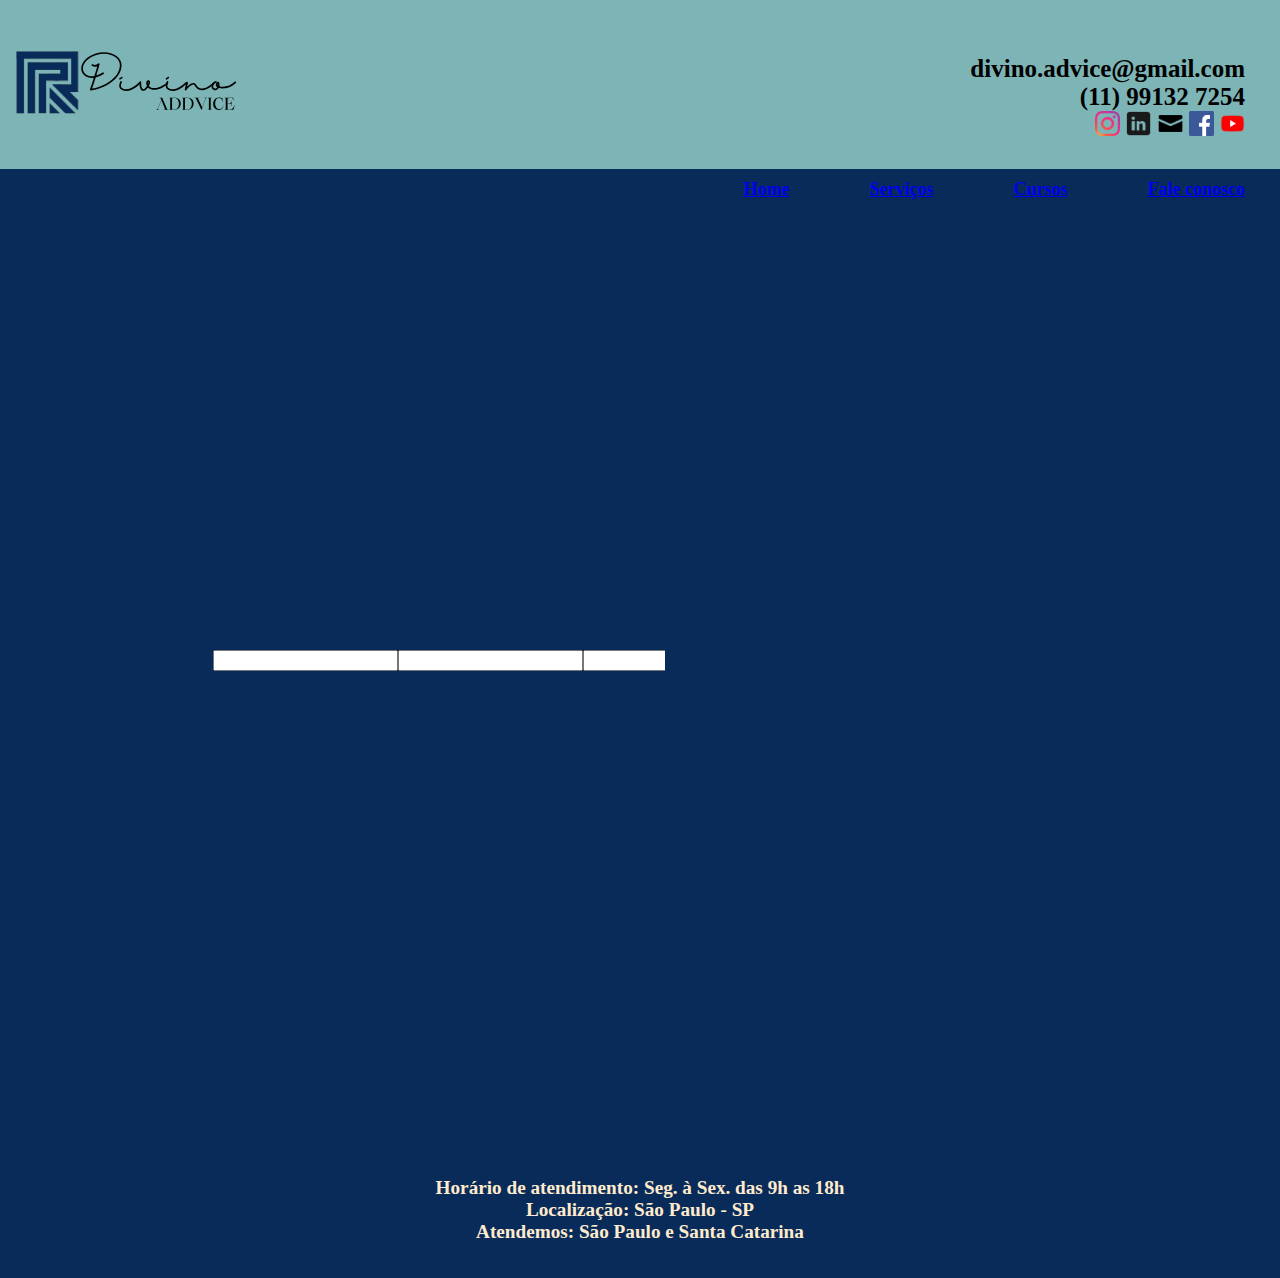
==== FaleConosco.html @ 044cfc3c "segunda tela 2.0" ====
<!DOCTYPE html>
<html lang="en">
<head>
    <meta charset="UTF-8">
    <meta name="viewport" content="width=device-width, initial-scale=1.0">
    <title>Document</title>
</head>
<body>
    <style>
        body {
            margin: 0; /* Removendo margens padrão do body */
            background-color: #092b5a;
        }


        header {
            display: flex;
            justify-content: space-between;
            padding: 10px;
            background-color: #7db4b5; /* Corrigindo para a nova cor de fundo */
        }

        .logo {
      /* Evita que o logo seja comprimido */
            background-color: #7db4b5;
        }
        .logo img{
            height: 145px;
            width: 250px;
        }

        .meiosdecontato {
            list-style-type: none;
            margin: 0;
            padding: 0;
            text-align: right;
            margin-left: 10px;
            margin-right: 25px;
            margin-top: 45px;
            font-size: 25px;
        }

        .icone img {
            height: 25px;
            width: 25px;
        }

        .menu {
            background-color: #092b5a;
            width: 100%;
            list-style-type: none;
            margin: 0;
            padding: 0;
            display: flex;
            justify-content: right; /* Centraliza os itens horizontalmente */
            color: white;
         
        }


        .menu li {
            margin-right: 35px;
            margin-left: 45px; /* Ajuste a margem conforme necessário */
            margin-top: 10px;
            font-size: large;
            color: antiquewhite;
            margin-bottom: 10px;
            font-size: large;
            transition: background-color 0.3s; /* Adiciona uma transição suave */
           
        }
        .central {
            position: relative;
            background-image: url("imagem_de_fundo.png");
            background-size: cover;
            background-repeat: no-repeat;
            height: 300px; /* Ajuste a altura conforme necessário */
            display: flex;
            align-items: center;
            justify-content: right;
            color: #092b5a;
            text-align: right;
            height: 100vh; /* Altura da tela inteira */
            background-size: 100% 100%;
             clip-path: polygon(0 0, 100% 0, 100% 90%, 0% 90%);
            width: 100%;
            
        }

        .texto-sobre-imagem {
            margin-right: 25px;
            color: black;
            z-index: 1; /* Para garantir que o texto fique acima da imagem de fundo */
            
        }
        .valores{
            background-color: #092b5a;
            color: aliceblue;
            text-align: center;
            font-size: large;
        }
        .classe-menu{
            background-color: #092b5a;
            color: white;
            transition: background-color 0.3s; /* Adiciona uma transição suave */

        }
        .fale_conosco {
    background-image: url(BACKGROUND_FALECONOSCO.png);
    position: relative;
    background-size: cover;
    background-repeat: no-repeat;
    height: 300px; /* Ajuste a altura conforme necessário */
    display: flex;
    align-items: center;
    justify-content: center; /* Centraliza horizontalmente o conteúdo da seção */
    color: #092b5a;
    text-align: center;
    height: 100vh; /* Altura da tela inteira */
    background-size: 100% 100%;
    clip-path: polygon(0 0, 100% 0, 100% 90%, 0% 90%);
    width: 100%;
}

/* Adicione estilos para centralizar divs filhas */
.fale_conosco div {
    display: flex;
    align-items: center;
    justify-content: center;
    
}


           footer{
            background-color: #092b5a;
            text-align: center;
            margin-top: 25px;
            margin-bottom: 28px;
            font-size: larger;
            margin-bottom: 0;
            color: blanchedalmond;
            margin-top: 2rem;
            padding: 1rem;
        }
        .email{
            background-color: #092b5a;
            height: 350px;
            width: 350px;
            text-align: center;
            align-items: center;
            border-radius: 15px;
          
        }
        .whats{
            background-color: #092b5a;
            height:125px ;
            width: 300px;
            align-items: center;
            border-radius: 15px;
           
        }
    </style>
</head>

<body>
    <section>
        <header>
            <div class="logo">
                <img src="Destaquem do Instagram .svg" alt="logo da empresa">
            </div>

            <ul class="meiosdecontato">
                <li><strong>divino.advice@gmail.com</strong></li>
                <li><strong>(11) 99132 7254</strong></li>
                <div class="icone">
                    <img src="icone_insta.png" alt="ícone do Instagram">
                    <img src="icone_linkdin.png" alt="ícone do LinkedIn">
                    <img src="icone_email.png" alt="ícone do YouTube">
                    <img src="icone_face.png" alt="ícone do Facebook">
                    <img src="icone_youtube.png" alt="ícone do E-mail">
                </div>
            </ul>
        </header>

        <section class="classe-menu">
            <div class="menu">
               
                <li><a href="index.html"><strong>Home</strong></a></li>
                <li><a href="Serviços.html"><strong>Serviços</strong></a></li>
                <li><a href="link-dos-seus-cursos"><strong>Cursos</strong></a></li>
                <li><a href="FaleConosco.html"><strong>Fale conosco</strong></a></li>
           
            </div>

            <section class="fale_conosco">

                <div class="email">
                    <input type="text">
                    <input type="number" name="" id="">
                    <input type="email">
                </div>
              
                <div class="whats">

                </div>


            </section>

            <footer>
                <p><strong>Horário de atendimento: Seg. à Sex. das 9h as 18h <br>
                    Localização: São Paulo - SP <br>
                    Atendemos: São Paulo e Santa Catarina</strong></p>
                
                </footer>
</body>
</html>
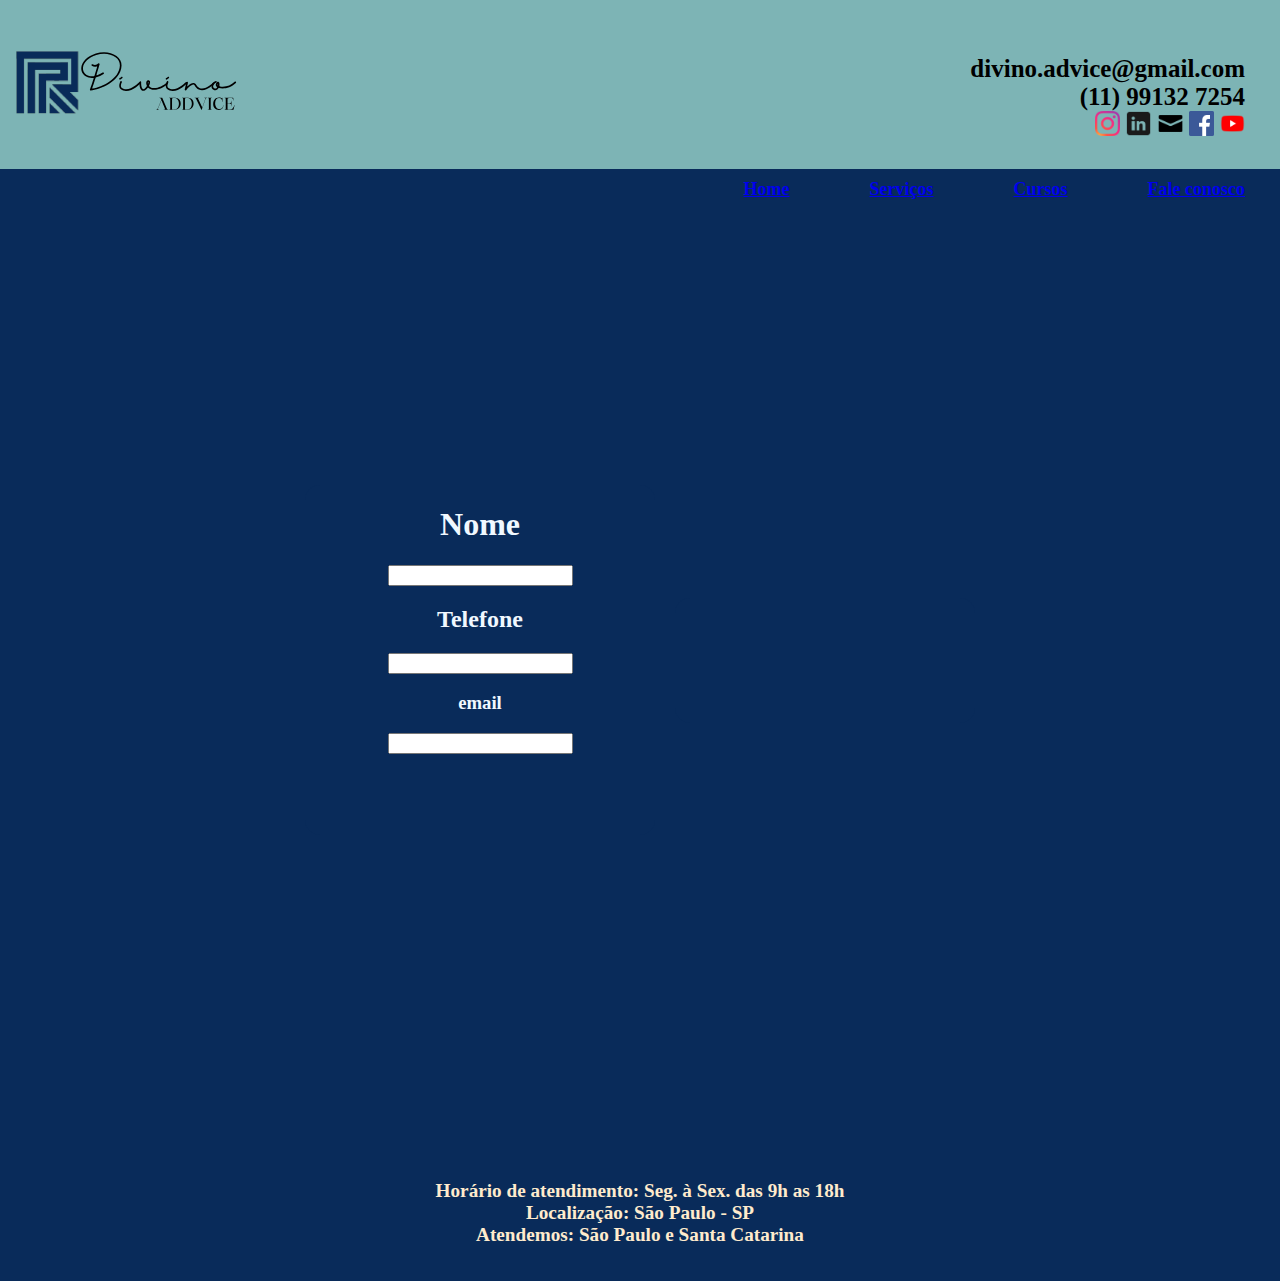
==== commit 29bf9c3f: "finlizando pagina de fale conosco" ====
--- a/FaleConosco.html
+++ b/FaleConosco.html
@@ -120,15 +120,16 @@
     background-size: 100% 100%;
     clip-path: polygon(0 0, 100% 0, 100% 90%, 0% 90%);
     width: 100%;
+    margin-bottom: 35px;
+    padding: 5;
 }
 
-/* Adicione estilos para centralizar divs filhas */
-.fale_conosco div {
-    display: flex;
-    align-items: center;
-    justify-content: center;
-    
+.fale_conosco > div {
+    margin: 0 10px; /* Adiciona uma margem horizontal entre as divs */
 }
+
+
+
 
 
            footer{
@@ -157,7 +158,13 @@
             width: 300px;
             align-items: center;
             border-radius: 15px;
-           
+            display: flexbox;
+           color: antiquewhite;
+           color: white; /* Mude a cor para branco */
+        }
+        .email h1,h2,h3{
+            color: aliceblue;
+
         }
     </style>
 </head>
@@ -195,13 +202,19 @@
             <section class="fale_conosco">
 
                 <div class="email">
+                    <h1>Nome</h1>
                     <input type="text">
+                    <h2>Telefone</h2>
                     <input type="number" name="" id="">
+
+                    <h3>email</h3>
                     <input type="email">
                 </div>
               
                 <div class="whats">
 
+                    <i class="fa-brands fa-whatsapp"></i>
+                
                 </div>
 
 
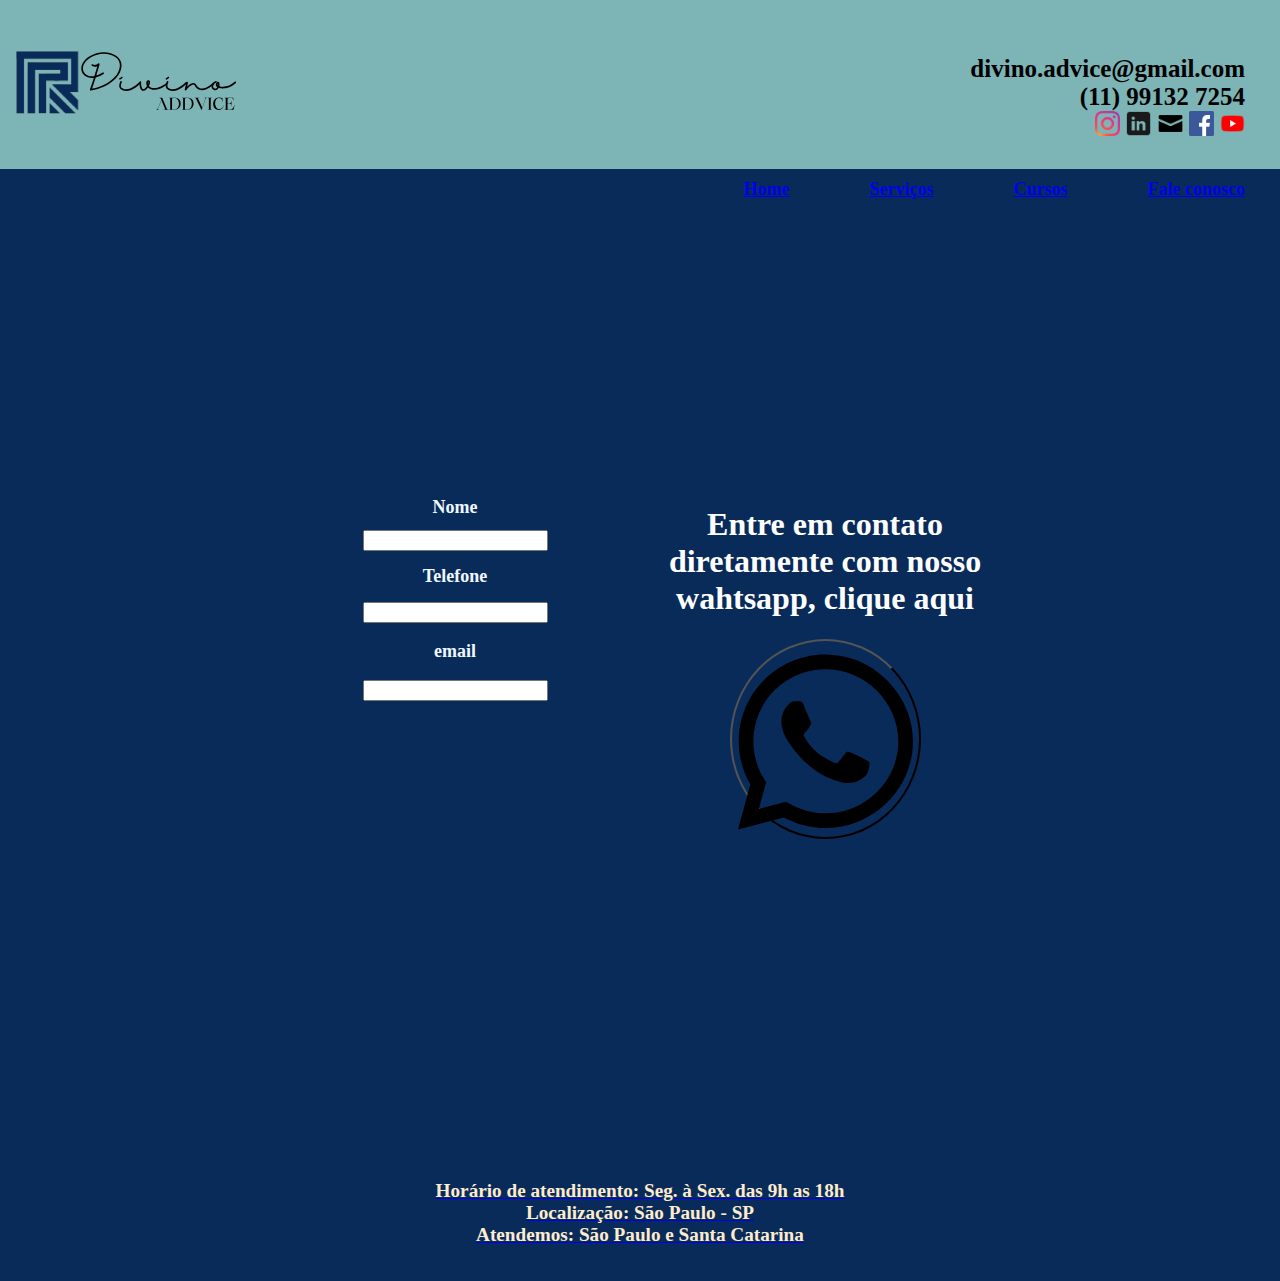
==== commit 4993691a: "botão do whats feito com sucesso" ====
--- a/FaleConosco.html
+++ b/FaleConosco.html
@@ -154,16 +154,32 @@
         }
         .whats{
             background-color: #092b5a;
-            height:125px ;
-            width: 300px;
+            height: 350px;
+            width: 350px;
             align-items: center;
             border-radius: 15px;
             display: flexbox;
            color: antiquewhite;
            color: white; /* Mude a cor para branco */
-        }
+          
+        }
+        .whats svg{
+            height: 200px;
+            align-items: center;
+            
+        }
+        .whats button{
+            height: 200px;
+            align-items: center;
+            background-color: #092b5a;
+            border-radius: 50%;
+            
+        }
+     
+      
         .email h1,h2,h3{
             color: aliceblue;
+            font-size: large;
 
         }
     </style>
@@ -213,8 +229,15 @@
               
                 <div class="whats">
 
-                    <i class="fa-brands fa-whatsapp"></i>
-                
+                    <h1>Entre em contato diretamente com nosso wahtsapp, clique aqui</h1>
+                    <a href="https://wa.me/5511991327254">
+                        <button>
+                            <svg xmlns="http://www.w3.org/2000/svg" viewBox="0 0 448 512">
+                                <path d="M380.9 97.1C339 55.1 283.2 32 223.9 32c-122.4 0-222 99.6-222 222 0 39.1 10.2 77.3 29.6 111L0 480l117.7-30.9c32.4 17.7 68.9 27 106.1 27h.1c122.3 0 224.1-99.6 224.1-222 0-59.3-25.2-115-67.1-157zm-157 341.6c-33.2 0-65.7-8.9-94-25.7l-6.7-4-69.8 18.3L72 359.2l-4.4-7c-18.5-29.4-28.2-63.3-28.2-98.2 0-101.7 82.8-184.5 184.6-184.5 49.3 0 95.6 19.2 130.4 54.1 34.8 34.9 56.2 81.2 56.1 130.5 0 101.8-84.9 184.6-186.6 184.6zm101.2-138.2c-5.5-2.8-32.8-16.2-37.9-18-5.1-1.9-8.8-2.8-12.5 2.8-3.7 5.6-14.3 18-17.6 21.8-3.2 3.7-6.5 4.2-12 1.4-32.6-16.3-54-29.1-75.5-66-5.7-9.8 5.7-9.1 16.3-30.3 1.8-3.7 .9-6.9-.5-9.7-1.4-2.8-12.5-30.1-17.1-41.2-4.5-10.8-9.1-9.3-12.5-9.5-3.2-.2-6.9-.2-10.6-.2-3.7 0-9.7 1.4-14.8 6.9-5.1 5.6-19.4 19-19.4 46.3 0 27.3 19.9 53.7 22.6 57.4 2.8 3.7 39.1 59.7 94.8 83.8 35.2 15.2 49 16.5 66.6 13.9 10.7-1.6 32.8-13.4 37.4-26.4 4.6-13 4.6-24.1 3.2-26.4-1.3-2.5-5-3.9-10.5-6.6z"/>
+                            </svg>
+                        </button>
+                   
+                   
                 </div>
 
 
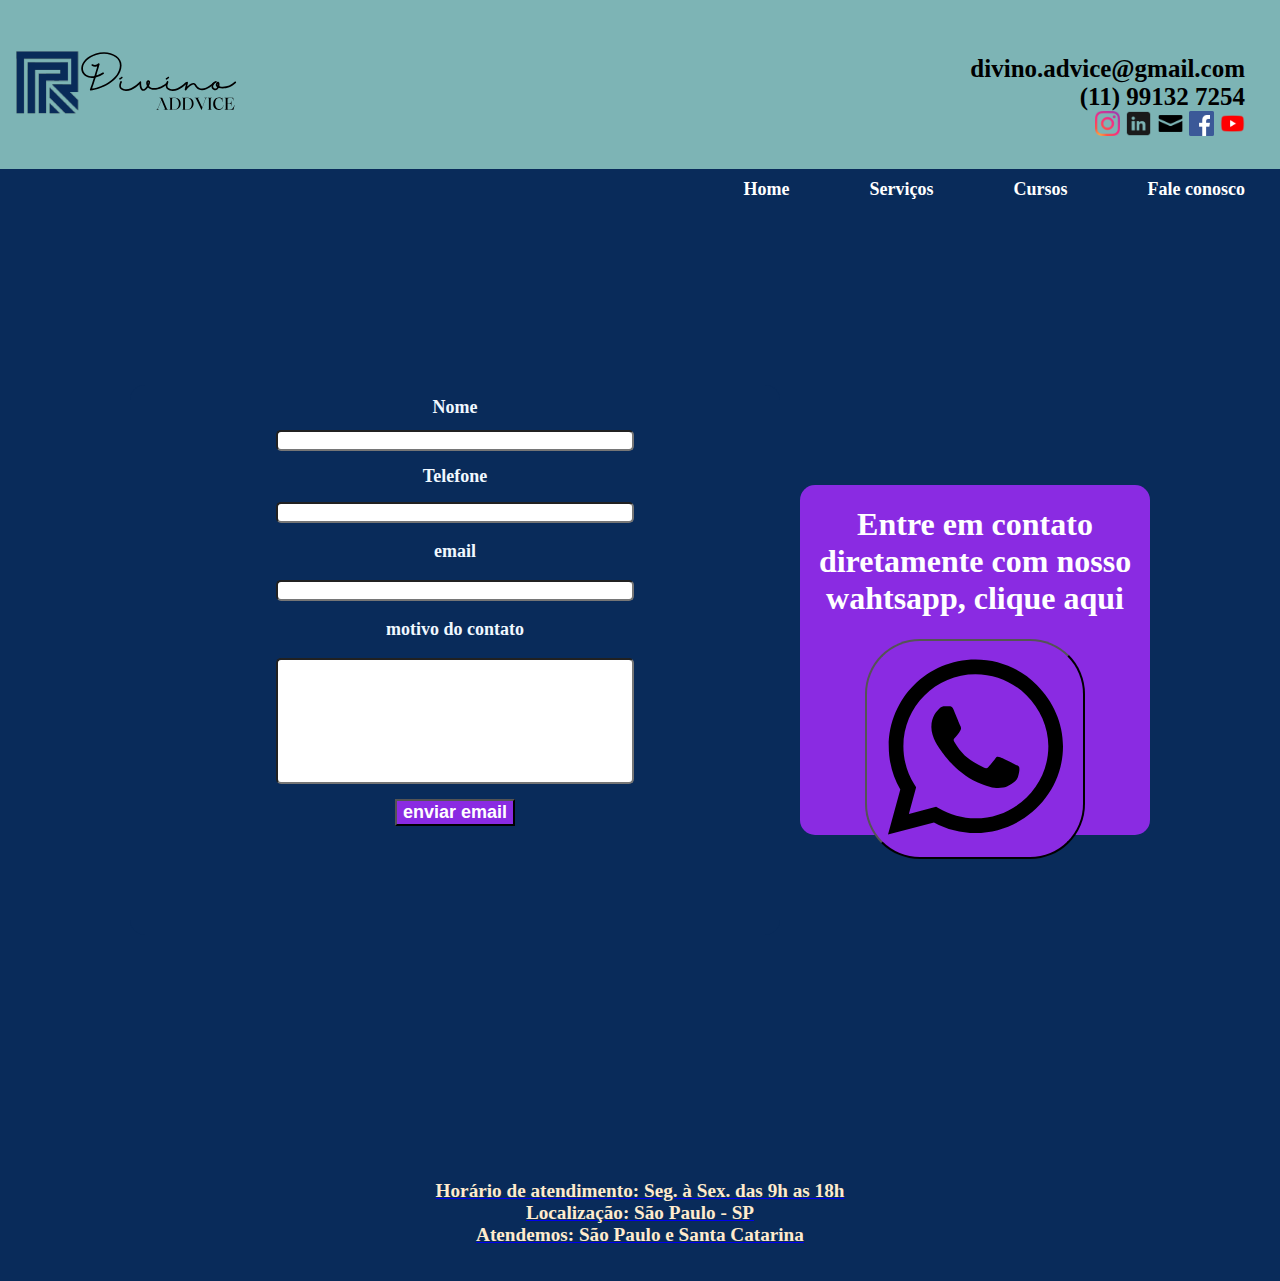
==== commit ee8fbe35: "Botão whats adicionado" ====
--- a/FaleConosco.html
+++ b/FaleConosco.html
@@ -145,15 +145,15 @@
         }
         .email{
             background-color: #092b5a;
-            height: 350px;
-            width: 350px;
+            height: 550px;
+            width: 650px;
             text-align: center;
-            align-items: center;
+       
             border-radius: 15px;
           
         }
         .whats{
-            background-color: #092b5a;
+            background-color: blueviolet;
             height: 350px;
             width: 350px;
             align-items: center;
@@ -166,13 +166,15 @@
         .whats svg{
             height: 200px;
             align-items: center;
+            color-scheme: white;
             
         }
         .whats button{
-            height: 200px;
-            align-items: center;
-            background-color: #092b5a;
-            border-radius: 50%;
+            height: 220px;
+            width: 220px;
+            align-items: center;
+            background-color: blueviolet;
+            border-radius: 25%;
             
         }
      
@@ -181,6 +183,30 @@
             color: aliceblue;
             font-size: large;
 
+
+        }
+        .email input{
+         text-align: left;
+         width: 350px;
+       border-radius: 5px;
+
+        }
+        .botao_fale_conosco{
+            font-size: large;
+            color: white;
+            background-color: blueviolet;
+            margin-top: 15px;
+        }
+        .descricao{
+            height: 120px;
+        }
+        .menu li a {
+            color: white; /* Cor padrão do texto */
+            text-decoration: none; /* Remover sublinhado padrão */
+            transition: color 0.3s; /* Transição suave de cor */
+        }
+        .menu li a:hover {
+            color: blue; /* Cor do texto ao passar o mouse */
         }
     </style>
 </head>
@@ -222,9 +248,13 @@
                     <input type="text">
                     <h2>Telefone</h2>
                     <input type="number" name="" id="">
-
                     <h3>email</h3>
                     <input type="email">
+                    <h3>motivo do contato</h3>
+                    <input class="descricao" type="text">
+                    <br>
+
+                    <button class="botao_fale_conosco"><strong>enviar email</strong></button>
                 </div>
               
                 <div class="whats">
